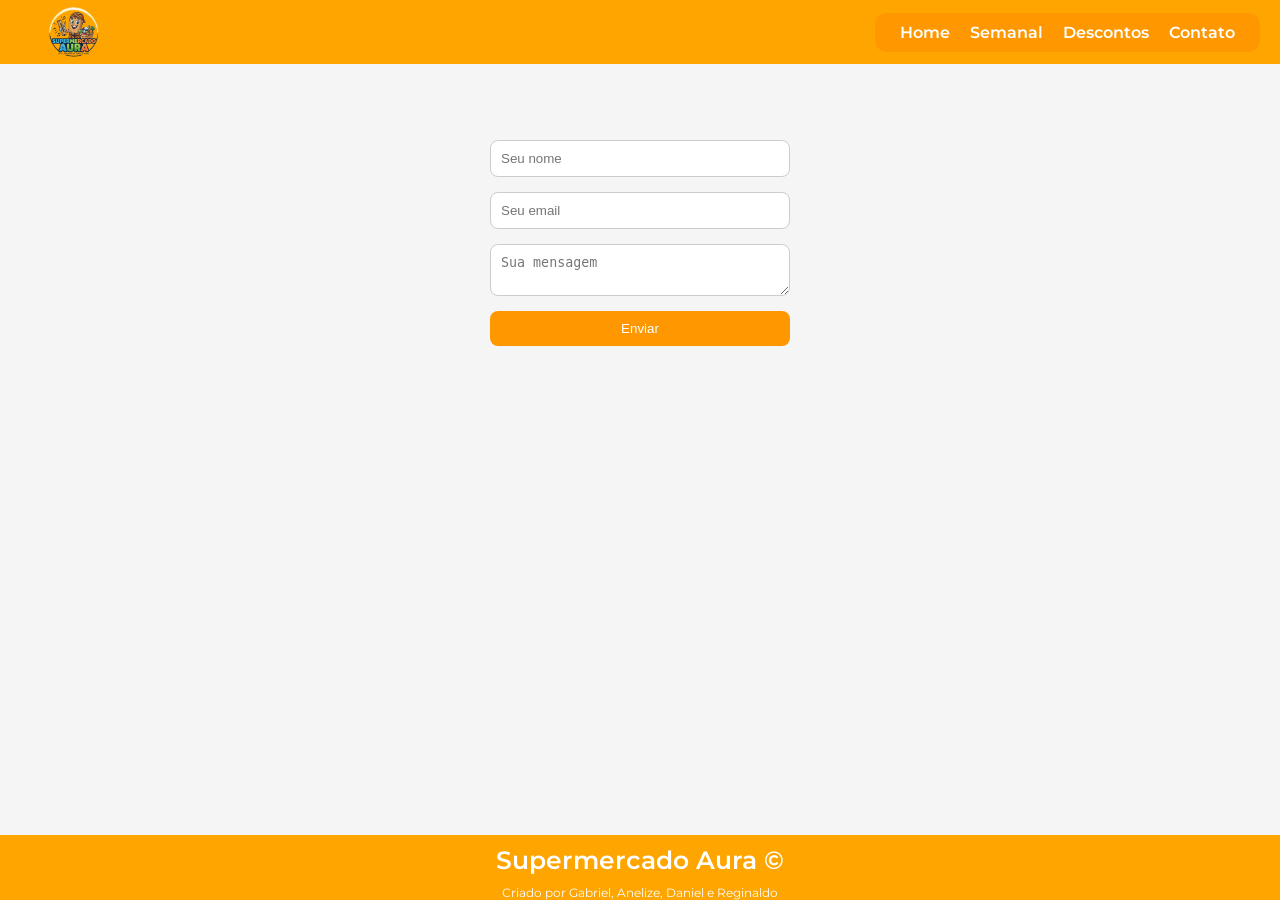
==== contato.html @ fec5b834 "criei a pagina de contato e mexi no style" ====
<!DOCTYPE html>
<html lang="pt-BR">
<head>
    <meta charset="UTF-8">
    <meta name="viewport" content="width=device-width, initial-scale=1.0">
    <title>Contato</title>
    <link rel="stylesheet" href="style.css">
    <link rel="preconnect" href="https://fonts.googleapis.com">
    <link rel="preconnect" href="https://fonts.gstatic.com" crossorigin>
    <link href="https://fonts.googleapis.com/css2?family=Montserrat:ital,wght@0,100..900;1,100..900&display=swap" rel="stylesheet">
</head>

<body>

    <header>
        <img href="index.html" src="assets/logo-removebg-preview.png" alt="Logo">

        <nav>
            <a href="index.html">Home</a>
            <a href="#dias">Semanal</a>
            <a href="#descontos">Descontos</a>
            <a href="contato.html">Contato</a>
        </nav>
        
    </header> 

    <section id="contato">
        <form>
            <input type="text" placeholder="Seu nome">
            <input type="email" placeholder="Seu email">
            <textarea placeholder="Sua mensagem"></textarea>

            <button type="submit">Enviar</button>
        </form>
    </section>

    <footer>
        <h3>Supermercado Aura ©</h3>
        <p>Criado por Gabriel, Anelize, Daniel e Reginaldo</p>
    </footer>

</body>
</html>
---- style.css ----
* {
    margin: 0;
    padding: 0;
    box-sizing: border-box;
}

body {
    font-family: "Montserrat", sans-serif;
    background-color: #f5f5f5;
    padding-top: 90px;
    min-height: 100vh;
    display: flex;
    flex-direction: column;
}

header {
    display: flex;
    justify-content: space-between;
    align-items: center;
    background-color: orange;
    padding: 2px 20px;
    position: fixed;
    top: 0;
    left: 0;
    width: 100%;
}
nav {
    background-color: #ff9800;
    padding: 10px 25px;
    border-radius: 12px;
    display: flex;
    gap: 20px;
}

nav a {
    color: white;
    text-decoration: none;
    font-weight: 600;
}

nav a:hover{
    opacity: 0.8;
}
header img {
    height: 60px;
    width: auto;
}

#encarte {
    text-align: center;
    padding: 50px;
}

#encarte img {
    max-width: 80%;
    height: auto;
    display: block;
    margin: 20px auto;
    border-radius: 10px;
}

#dias {
    display: flex;
    gap: 20px;
    flex-wrap: wrap;
    padding: 20px;
}

#dias div {
    padding: 10px;
    border-radius: 10px;
    transition: 0.3s;
    color:rgb(255, 255, 255);
    box-shadow: 0px 4px 10px rgba(0, 0, 0, 0.2);
}

#dias div:hover {
    transform: scale(1.05);
}

.segunda {
    background: linear-gradient(to right, #4CAF50, #81C784);
}

.terca {
    background: linear-gradient(to right, #FF9800, #FFB74D);
}

.quarta {
    background: linear-gradient(to right, #2E7D32, #66BB6A);
}

.quinta {
    background: linear-gradient(to right, #e01e1e, #f35e5c);
}

.sexta {
    background: linear-gradient(to right, #1565C0, #42A5F5);
}

.fds {
    background: linear-gradient(to right, #6A1B9A, #AB47BC);
}

footer {
    text-align: center;
    color: white;
    background-color: orange;
    margin-top: auto;
}

footer h3{
    font-weight: 600;
    font-size: 25px;
    padding: 10px;
}

footer p{
    font-size: 12px;
}


#contato {
    display: flex;
    justify-content: center;
    padding: 50px;
}

form {
    display: flex;
    flex-direction: column;
    gap: 15px;
    width: 300px;
}

input, textarea {
    padding: 10px;
    border: 1px solid #ccc;
    border-radius: 8px;
}

button {
    background-color: #ff9800;
    color: white;
    border: none;
    padding: 10px;
    border-radius: 8px;
    cursor: pointer;
}

button:hover {
    opacity: 0.8;
}
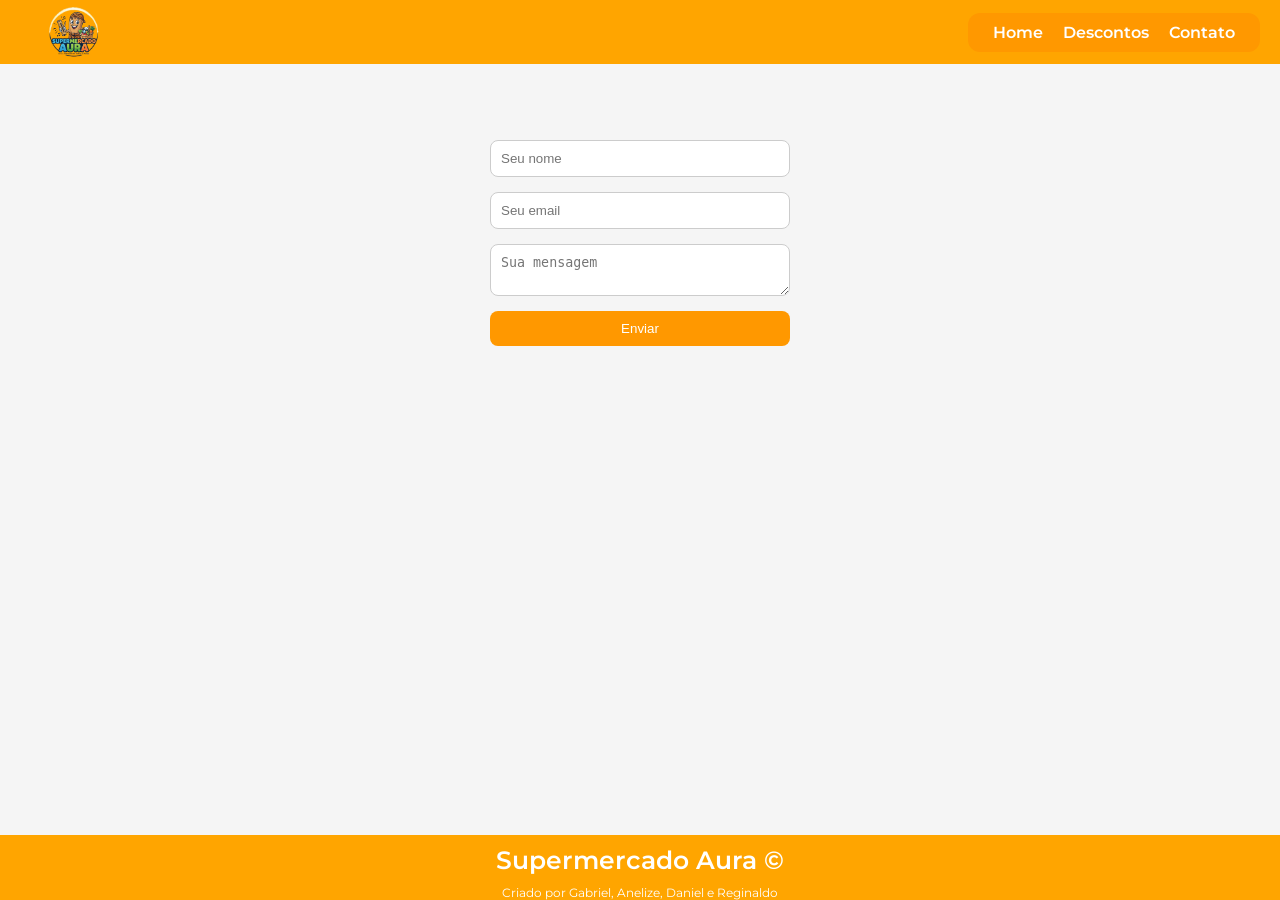
==== commit c1de6dce: "fiz a pagina de descontos" ====
--- a/contato.html
+++ b/contato.html
@@ -17,8 +17,7 @@
 
         <nav>
             <a href="index.html">Home</a>
-            <a href="#dias">Semanal</a>
-            <a href="#descontos">Descontos</a>
+            <a href="descontos.html">Descontos</a>
             <a href="contato.html">Contato</a>
         </nav>
         
--- a/style.css
+++ b/style.css
@@ -150,4 +150,52 @@
 
 button:hover {
     opacity: 0.8;
+}
+
+#descontos {
+    display: flex;
+    flex-wrap: wrap;
+    gap: 20px;
+    justify-content: center;
+
+    padding: 30px;
+}
+
+.produto {
+    background-color: white;
+
+    width: 200px;
+    padding: 20px;
+
+    border-radius: 12px;
+    text-align: center;
+
+    box-shadow: 0 4px 10px rgba(0,0,0,0.1);
+
+    transition: 0.2s;
+}
+
+.produto:hover {
+    transform: scale(1.05);
+}
+
+.produto h2 {
+    font-size: 18px;
+    margin-bottom: 10px;
+}
+
+.preco-antigo {
+    text-decoration: line-through;
+    color: gray;
+    font-size: 14px;
+}
+
+.preco-novo {
+    color: green;
+    font-size: 18px;
+    font-weight: bold;
+}
+
+.produto p {
+    margin: 5px 0;
 }
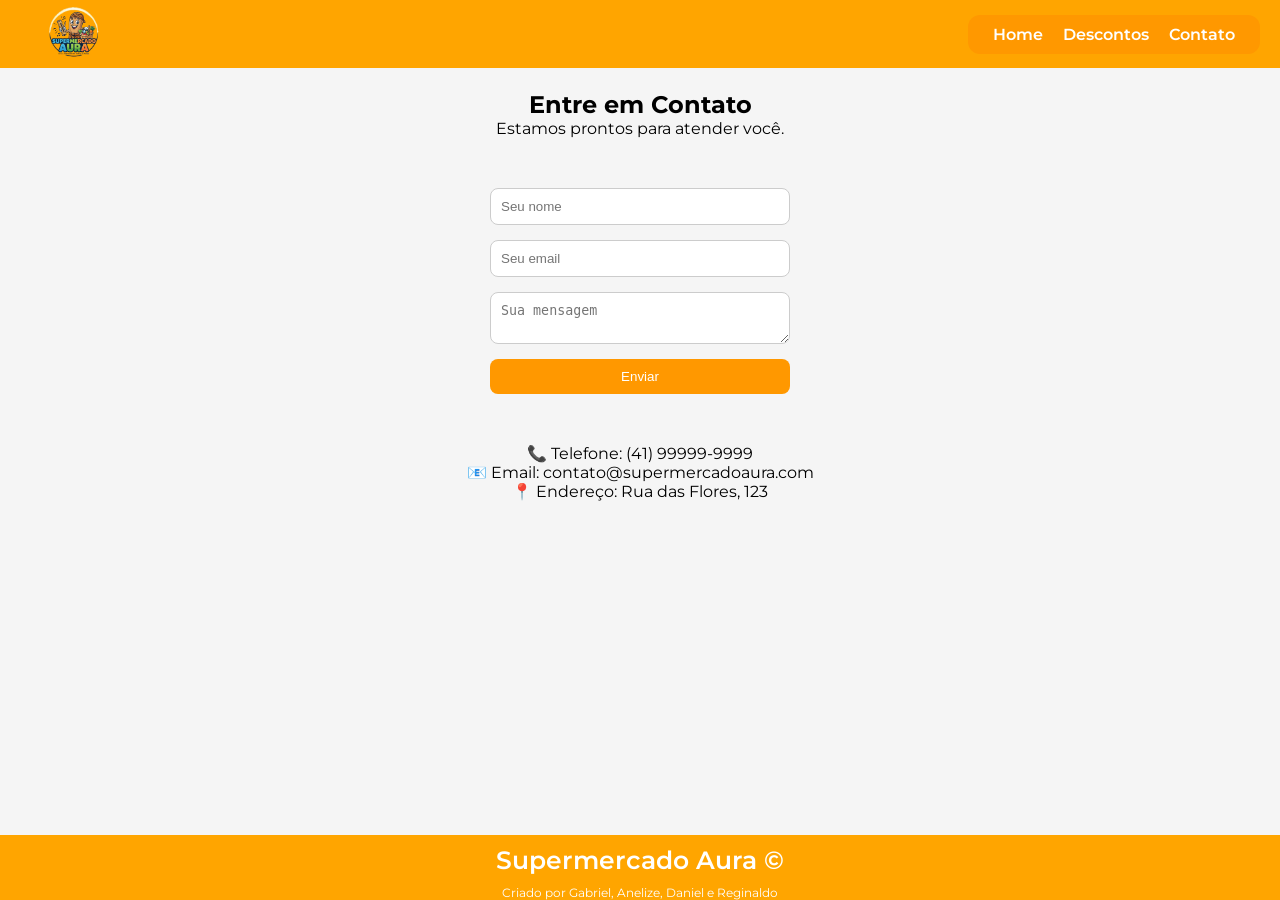
==== commit d23de0c1: "terminei o trabalho alterando coisas como responsividade e ajustes basicos" ====
--- a/contato.html
+++ b/contato.html
@@ -3,7 +3,8 @@
 <head>
     <meta charset="UTF-8">
     <meta name="viewport" content="width=device-width, initial-scale=1.0">
-    <title>Contato</title>
+    <title>Contato - Supermercado Aura</title>
+    <link rel="icon" href="assets/logo-removebg-preview.png" type="image/x-icon">
     <link rel="stylesheet" href="style.css">
     <link rel="preconnect" href="https://fonts.googleapis.com">
     <link rel="preconnect" href="https://fonts.gstatic.com" crossorigin>
@@ -13,7 +14,9 @@
 <body>
 
     <header>
-        <img href="index.html" src="assets/logo-removebg-preview.png" alt="Logo">
+        <a href="index.html">
+            <img src="assets/logo-removebg-preview.png" alt="Logo">
+        </a>
 
         <nav>
             <a href="index.html">Home</a>
@@ -22,6 +25,11 @@
         </nav>
         
     </header> 
+
+    <section id="titulo-contato">
+        <h1>Entre em Contato</h1>
+        <p>Estamos prontos para atender você.</p>
+    </section>
 
     <section id="contato">
         <form>
@@ -33,6 +41,11 @@
         </form>
     </section>
 
+    <section id="informacoes">
+        <p>📞 Telefone: (41) 99999-9999</p>
+        <p>📧 Email: contato@supermercadoaura.com</p>
+        <p>📍 Endereço: Rua das Flores, 123</p>
+    </section>
     <footer>
         <h3>Supermercado Aura ©</h3>
         <p>Criado por Gabriel, Anelize, Daniel e Reginaldo</p>
--- a/style.css
+++ b/style.css
@@ -41,10 +41,16 @@
 nav a:hover{
     opacity: 0.8;
 }
+
+#boas-vindas {
+    text-align: center;
+}
+
 header img {
     height: 60px;
     width: auto;
 }
+
 
 #encarte {
     text-align: center;
@@ -198,4 +204,42 @@
 
 .produto p {
     margin: 5px 0;
+}
+
+#titulo-descontos {
+    text-align: center;
+}
+
+#titulo-contato {
+    text-align: center;
+}
+
+#informacoes {
+    text-align: center;
+}
+@media (max-width: 768px) {
+
+    header {
+        flex-direction: column;
+        gap: 10px;
+        padding: 10px;
+    }
+
+    nav {
+        flex-wrap: wrap;
+        justify-content: center;
+    }
+
+    body {
+        padding-top: 140px;
+    }
+
+    #encarte img {
+        max-width: 95%;
+    }
+
+    .produto {
+        width: 90%;
+        max-width: 300px;
+    }
 }
